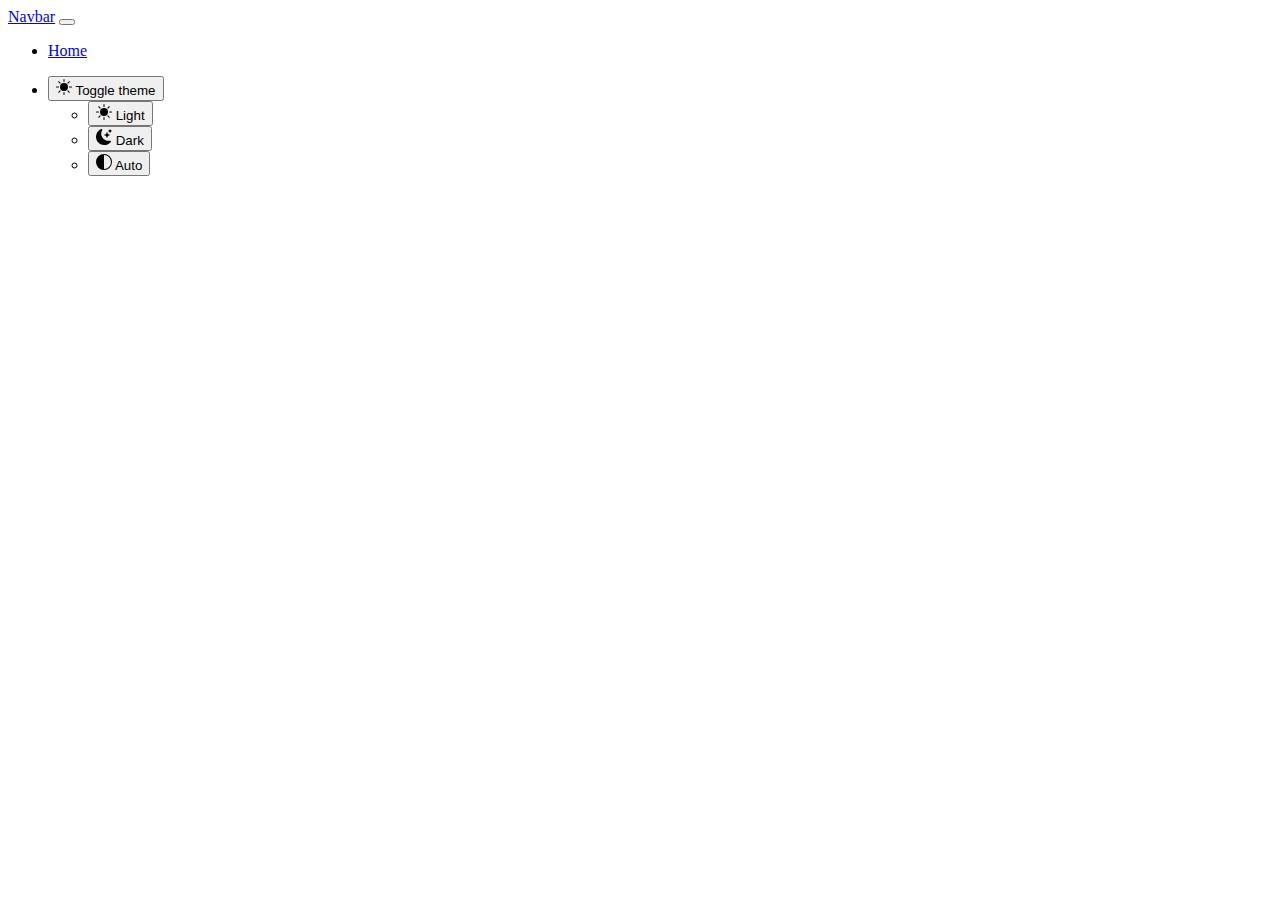
==== Modo claro/index.html @ 49fb06d4 "Creación carpeta prueba modo oscuro" ====
<!DOCTYPE html>
<html lang="en">

<head>
    <meta charset="utf-8" />
    <meta name="viewport" content="width=device-width, initial-scale=1" />
    <title>Bootstrap demo</title>
    <link href="https://cdn.jsdelivr.net/npm/bootstrap@5.3.0-alpha1/dist/css/bootstrap.min.css" rel="stylesheet"
        integrity="sha384-GLhlTQ8iRABdZLl6O3oVMWSktQOp6b7In1Zl3/Jr59b6EGGoI1aFkw7cmDA6j6gD" crossorigin="anonymous" />

    <script src="../Modo claro/archivo.js" defer></script>
</head>

<body>
    <svg xmlns="http://www.w3.org/2000/svg" style="display: none">
        <symbol id="circle-half" viewBox="0 0 16 16">
            <path d="M8 15A7 7 0 1 0 8 1v14zm0 1A8 8 0 1 1 8 0a8 8 0 0 1 0 16z" />
        </symbol>

        <symbol id="moon-stars-fill" viewBox="0 0 16 16">
            <path
                d="M6 .278a.768.768 0 0 1 .08.858 7.208 7.208 0 0 0-.878 3.46c0 4.021 3.278 7.277 7.318 7.277.527 0 1.04-.055 1.533-.16a.787.787 0 0 1 .81.316.733.733 0 0 1-.031.893A8.349 8.349 0 0 1 8.344 16C3.734 16 0 12.286 0 7.71 0 4.266 2.114 1.312 5.124.06A.752.752 0 0 1 6 .278z" />
            <path
                d="M10.794 3.148a.217.217 0 0 1 .412 0l.387 1.162c.173.518.579.924 1.097 1.097l1.162.387a.217.217 0 0 1 0 .412l-1.162.387a1.734 1.734 0 0 0-1.097 1.097l-.387 1.162a.217.217 0 0 1-.412 0l-.387-1.162A1.734 1.734 0 0 0 9.31 6.593l-1.162-.387a.217.217 0 0 1 0-.412l1.162-.387a1.734 1.734 0 0 0 1.097-1.097l.387-1.162zM13.863.099a.145.145 0 0 1 .274 0l.258.774c.115.346.386.617.732.732l.774.258a.145.145 0 0 1 0 .274l-.774.258a1.156 1.156 0 0 0-.732.732l-.258.774a.145.145 0 0 1-.274 0l-.258-.774a1.156 1.156 0 0 0-.732-.732l-.774-.258a.145.145 0 0 1 0-.274l.774-.258c.346-.115.617-.386.732-.732L13.863.1z" />
        </symbol>

        <symbol id="sun-fill" viewBox="0 0 16 16">
            <path
                d="M8 12a4 4 0 1 0 0-8 4 4 0 0 0 0 8zM8 0a.5.5 0 0 1 .5.5v2a.5.5 0 0 1-1 0v-2A.5.5 0 0 1 8 0zm0 13a.5.5 0 0 1 .5.5v2a.5.5 0 0 1-1 0v-2A.5.5 0 0 1 8 13zm8-5a.5.5 0 0 1-.5.5h-2a.5.5 0 0 1 0-1h2a.5.5 0 0 1 .5.5zM3 8a.5.5 0 0 1-.5.5h-2a.5.5 0 0 1 0-1h2A.5.5 0 0 1 3 8zm10.657-5.657a.5.5 0 0 1 0 .707l-1.414 1.415a.5.5 0 1 1-.707-.708l1.414-1.414a.5.5 0 0 1 .707 0zm-9.193 9.193a.5.5 0 0 1 0 .707L3.05 13.657a.5.5 0 0 1-.707-.707l1.414-1.414a.5.5 0 0 1 .707 0zm9.193 2.121a.5.5 0 0 1-.707 0l-1.414-1.414a.5.5 0 0 1 .707-.707l1.414 1.414a.5.5 0 0 1 0 .707zM4.464 4.465a.5.5 0 0 1-.707 0L2.343 3.05a.5.5 0 1 1 .707-.707l1.414 1.414a.5.5 0 0 1 0 .708z" />
        </symbol>
    </svg>

    <nav class="navbar navbar-expand-lg bg-primary py-3" data-bs-theme="dark">
        <div class="container-fluid">
            <a class="navbar-brand pb-2" href="#">Navbar</a>
            <button class="navbar-toggler" type="button" data-bs-toggle="collapse"
                data-bs-target="#navbarSupportedContent" aria-controls="navbarSupportedContent" aria-expanded="false"
                aria-label="Toggle navigation">
                <span class="navbar-toggler-icon"></span>
            </button>
            <div class="collapse navbar-collapse" id="navbarSupportedContent">
                <ul class="navbar-nav me-auto mb-2 mb-lg-0">
                    <li class="nav-item">
                        <a class="nav-link active" aria-current="page" href="#">Home</a>
                    </li>
                </ul>

                <ul class="navbar-nav mb-2 mb-lg-0">
                    <li class="nav-item dropdown w-25" data-bs-theme="light">
                        <button
                            class="btn btn-link nav-link py-1 px-0 px-lg-2 dropdown-toggle d-flex align-items-center"
                            id="bd-theme" type="button" aria-expanded="false" data-bs-toggle="dropdown"
                            data-bs-display="static">
                            <svg class="bi my-1 theme-icon-active" width="16" height="16" fill="currentColor">
                                <use href="#circle-half"></use>
                            </svg>
                            <span class="d-lg-none ms-2">Toggle theme</span>
                        </button>

                        <ul class="dropdown-menu dropdown-menu-end px-1" aria-labelledby="bd-theme">
                            <li>
                                <button type="button" class="dropdown-item d-flex align-items-center"
                                    data-bs-theme-value="light">
                                    <svg class="bi me-2 opacity-50 theme-icon" width="16" height="16"
                                        fill="currentColor">
                                        <use href="#sun-fill"></use>
                                    </svg>
                                    Light
                                </button>
                            </li>
                            <li>
                                <button type="button" class="dropdown-item d-flex align-items-center"
                                    data-bs-theme-value="dark">
                                    <svg class="bi me-2 opacity-50 theme-icon" width="16" height="16"
                                        fill="currentColor">
                                        <use href="#moon-stars-fill"></use>
                                    </svg>
                                    Dark
                                </button>
                            </li>
                            <li>
                                <button type="button" class="dropdown-item d-flex align-items-center active"
                                    data-bs-theme-value="auto">
                                    <svg class="bi me-2 opacity-50 theme-icon" width="16" height="16"
                                        fill="currentColor">
                                        <use href="#circle-half"></use>
                                    </svg>
                                    Auto
                                </button>
                            </li>
                        </ul>
                    </li>
                </ul>
            </div>
        </div>
    </nav>

    <script src="https://cdn.jsdelivr.net/npm/bootstrap@5.3.0-alpha1/dist/js/bootstrap.bundle.min.js"
        integrity="sha384-w76AqPfDkMBDXo30jS1Sgez6pr3x5MlQ1ZAGC+nuZB+EYdgRZgiwxhTBTkF7CXvN"
        crossorigin="anonymous"></script>
</body>

</html>
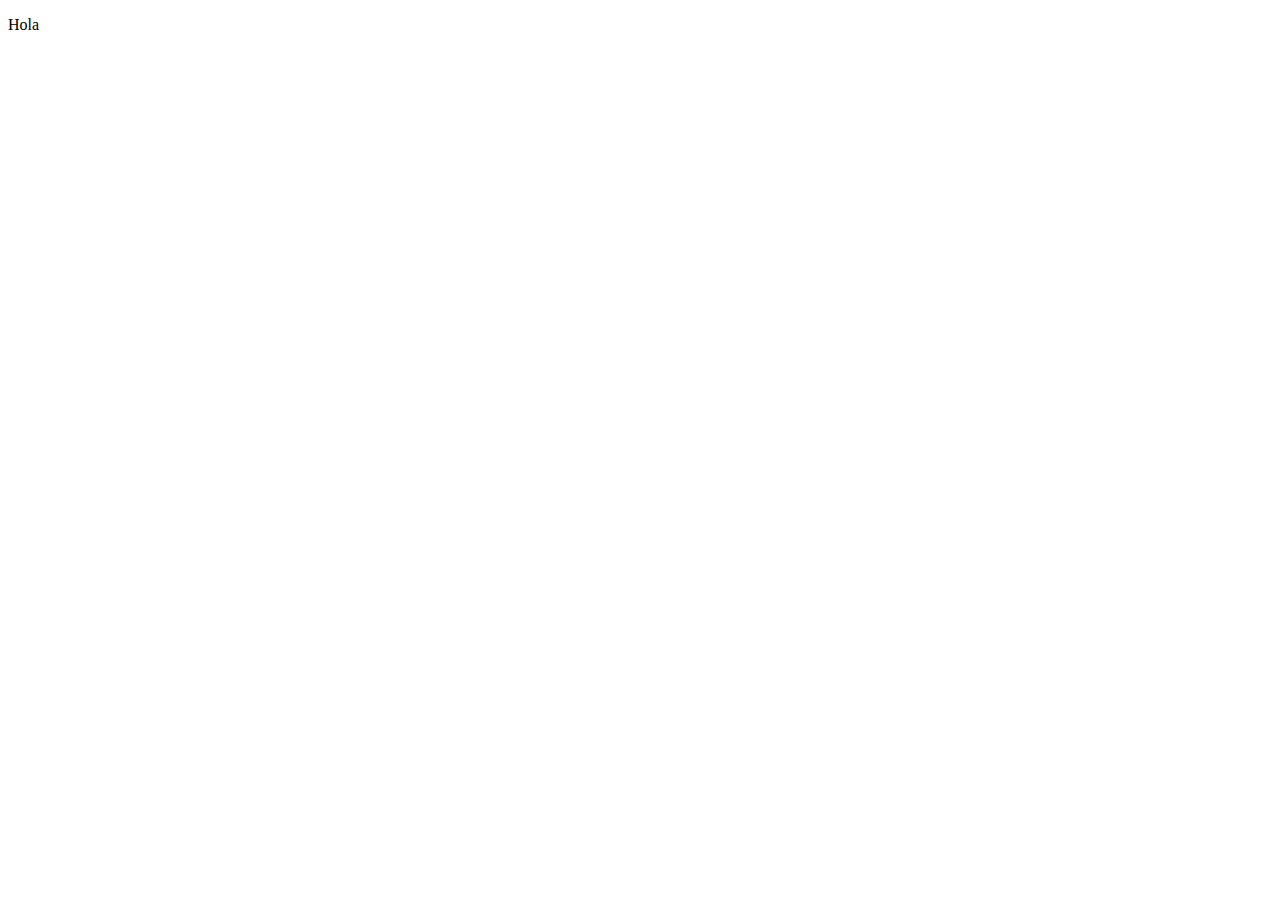
==== commit 13857ed8: "modo claro" ====
--- a/Modo claro/index.html
+++ b/Modo claro/index.html
@@ -1,102 +1,41 @@
-<!DOCTYPE html>
-<html lang="en">
+<!doctype html>
+<html lang="es" data-bs-theme="auto">
 
 <head>
+    <title>Title</title>
+    <!-- Required meta tags -->
     <meta charset="utf-8" />
-    <meta name="viewport" content="width=device-width, initial-scale=1" />
-    <title>Bootstrap demo</title>
-    <link href="https://cdn.jsdelivr.net/npm/bootstrap@5.3.0-alpha1/dist/css/bootstrap.min.css" rel="stylesheet"
-        integrity="sha384-GLhlTQ8iRABdZLl6O3oVMWSktQOp6b7In1Zl3/Jr59b6EGGoI1aFkw7cmDA6j6gD" crossorigin="anonymous" />
+    <meta name="viewport" content="width=device-width, initial-scale=1, shrink-to-fit=no" />
 
-    <script src="../Modo claro/archivo.js" defer></script>
+    <!-- Bootstrap CSS v5.2.1 -->
+    <link href="https://cdn.jsdelivr.net/npm/bootstrap@5.3.2/dist/css/bootstrap.min.css" rel="stylesheet"
+        integrity="sha384-T3c6CoIi6uLrA9TneNEoa7RxnatzjcDSCmG1MXxSR1GAsXEV/Dwwykc2MPK8M2HN" crossorigin="anonymous" />
 </head>
 
 <body>
-    <svg xmlns="http://www.w3.org/2000/svg" style="display: none">
-        <symbol id="circle-half" viewBox="0 0 16 16">
-            <path d="M8 15A7 7 0 1 0 8 1v14zm0 1A8 8 0 1 1 8 0a8 8 0 0 1 0 16z" />
-        </symbol>
-
-        <symbol id="moon-stars-fill" viewBox="0 0 16 16">
-            <path
-                d="M6 .278a.768.768 0 0 1 .08.858 7.208 7.208 0 0 0-.878 3.46c0 4.021 3.278 7.277 7.318 7.277.527 0 1.04-.055 1.533-.16a.787.787 0 0 1 .81.316.733.733 0 0 1-.031.893A8.349 8.349 0 0 1 8.344 16C3.734 16 0 12.286 0 7.71 0 4.266 2.114 1.312 5.124.06A.752.752 0 0 1 6 .278z" />
-            <path
-                d="M10.794 3.148a.217.217 0 0 1 .412 0l.387 1.162c.173.518.579.924 1.097 1.097l1.162.387a.217.217 0 0 1 0 .412l-1.162.387a1.734 1.734 0 0 0-1.097 1.097l-.387 1.162a.217.217 0 0 1-.412 0l-.387-1.162A1.734 1.734 0 0 0 9.31 6.593l-1.162-.387a.217.217 0 0 1 0-.412l1.162-.387a1.734 1.734 0 0 0 1.097-1.097l.387-1.162zM13.863.099a.145.145 0 0 1 .274 0l.258.774c.115.346.386.617.732.732l.774.258a.145.145 0 0 1 0 .274l-.774.258a1.156 1.156 0 0 0-.732.732l-.258.774a.145.145 0 0 1-.274 0l-.258-.774a1.156 1.156 0 0 0-.732-.732l-.774-.258a.145.145 0 0 1 0-.274l.774-.258c.346-.115.617-.386.732-.732L13.863.1z" />
-        </symbol>
-
-        <symbol id="sun-fill" viewBox="0 0 16 16">
-            <path
-                d="M8 12a4 4 0 1 0 0-8 4 4 0 0 0 0 8zM8 0a.5.5 0 0 1 .5.5v2a.5.5 0 0 1-1 0v-2A.5.5 0 0 1 8 0zm0 13a.5.5 0 0 1 .5.5v2a.5.5 0 0 1-1 0v-2A.5.5 0 0 1 8 13zm8-5a.5.5 0 0 1-.5.5h-2a.5.5 0 0 1 0-1h2a.5.5 0 0 1 .5.5zM3 8a.5.5 0 0 1-.5.5h-2a.5.5 0 0 1 0-1h2A.5.5 0 0 1 3 8zm10.657-5.657a.5.5 0 0 1 0 .707l-1.414 1.415a.5.5 0 1 1-.707-.708l1.414-1.414a.5.5 0 0 1 .707 0zm-9.193 9.193a.5.5 0 0 1 0 .707L3.05 13.657a.5.5 0 0 1-.707-.707l1.414-1.414a.5.5 0 0 1 .707 0zm9.193 2.121a.5.5 0 0 1-.707 0l-1.414-1.414a.5.5 0 0 1 .707-.707l1.414 1.414a.5.5 0 0 1 0 .707zM4.464 4.465a.5.5 0 0 1-.707 0L2.343 3.05a.5.5 0 1 1 .707-.707l1.414 1.414a.5.5 0 0 1 0 .708z" />
-        </symbol>
-    </svg>
-
-    <nav class="navbar navbar-expand-lg bg-primary py-3" data-bs-theme="dark">
-        <div class="container-fluid">
-            <a class="navbar-brand pb-2" href="#">Navbar</a>
-            <button class="navbar-toggler" type="button" data-bs-toggle="collapse"
-                data-bs-target="#navbarSupportedContent" aria-controls="navbarSupportedContent" aria-expanded="false"
-                aria-label="Toggle navigation">
-                <span class="navbar-toggler-icon"></span>
-            </button>
-            <div class="collapse navbar-collapse" id="navbarSupportedContent">
-                <ul class="navbar-nav me-auto mb-2 mb-lg-0">
-                    <li class="nav-item">
-                        <a class="nav-link active" aria-current="page" href="#">Home</a>
-                    </li>
-                </ul>
-
-                <ul class="navbar-nav mb-2 mb-lg-0">
-                    <li class="nav-item dropdown w-25" data-bs-theme="light">
-                        <button
-                            class="btn btn-link nav-link py-1 px-0 px-lg-2 dropdown-toggle d-flex align-items-center"
-                            id="bd-theme" type="button" aria-expanded="false" data-bs-toggle="dropdown"
-                            data-bs-display="static">
-                            <svg class="bi my-1 theme-icon-active" width="16" height="16" fill="currentColor">
-                                <use href="#circle-half"></use>
-                            </svg>
-                            <span class="d-lg-none ms-2">Toggle theme</span>
-                        </button>
-
-                        <ul class="dropdown-menu dropdown-menu-end px-1" aria-labelledby="bd-theme">
-                            <li>
-                                <button type="button" class="dropdown-item d-flex align-items-center"
-                                    data-bs-theme-value="light">
-                                    <svg class="bi me-2 opacity-50 theme-icon" width="16" height="16"
-                                        fill="currentColor">
-                                        <use href="#sun-fill"></use>
-                                    </svg>
-                                    Light
-                                </button>
-                            </li>
-                            <li>
-                                <button type="button" class="dropdown-item d-flex align-items-center"
-                                    data-bs-theme-value="dark">
-                                    <svg class="bi me-2 opacity-50 theme-icon" width="16" height="16"
-                                        fill="currentColor">
-                                        <use href="#moon-stars-fill"></use>
-                                    </svg>
-                                    Dark
-                                </button>
-                            </li>
-                            <li>
-                                <button type="button" class="dropdown-item d-flex align-items-center active"
-                                    data-bs-theme-value="auto">
-                                    <svg class="bi me-2 opacity-50 theme-icon" width="16" height="16"
-                                        fill="currentColor">
-                                        <use href="#circle-half"></use>
-                                    </svg>
-                                    Auto
-                                </button>
-                            </li>
-                        </ul>
-                    </li>
-                </ul>
-            </div>
-        </div>
+    <nav>
+        <p>Hola</p>
     </nav>
 
-    <script src="https://cdn.jsdelivr.net/npm/bootstrap@5.3.0-alpha1/dist/js/bootstrap.bundle.min.js"
-        integrity="sha384-w76AqPfDkMBDXo30jS1Sgez6pr3x5MlQ1ZAGC+nuZB+EYdgRZgiwxhTBTkF7CXvN"
+    <header>
+
+    </header>
+
+    <main>
+
+    </main>
+
+    <footer>
+
+    </footer>
+
+    <!-- Bootstrap JavaScript Libraries -->
+    <script src="https://cdn.jsdelivr.net/npm/@popperjs/core@2.11.8/dist/umd/popper.min.js"
+        integrity="sha384-I7E8VVD/ismYTF4hNIPjVp/Zjvgyol6VFvRkX/vR+Vc4jQkC+hVqc2pM8ODewa9r"
+        crossorigin="anonymous"></script>
+
+    <script src="https://cdn.jsdelivr.net/npm/bootstrap@5.3.2/dist/js/bootstrap.min.js"
+        integrity="sha384-BBtl+eGJRgqQAUMxJ7pMwbEyER4l1g+O15P+16Ep7Q9Q+zqX6gSbd85u4mG4QzX+"
         crossorigin="anonymous"></script>
 </body>
 
